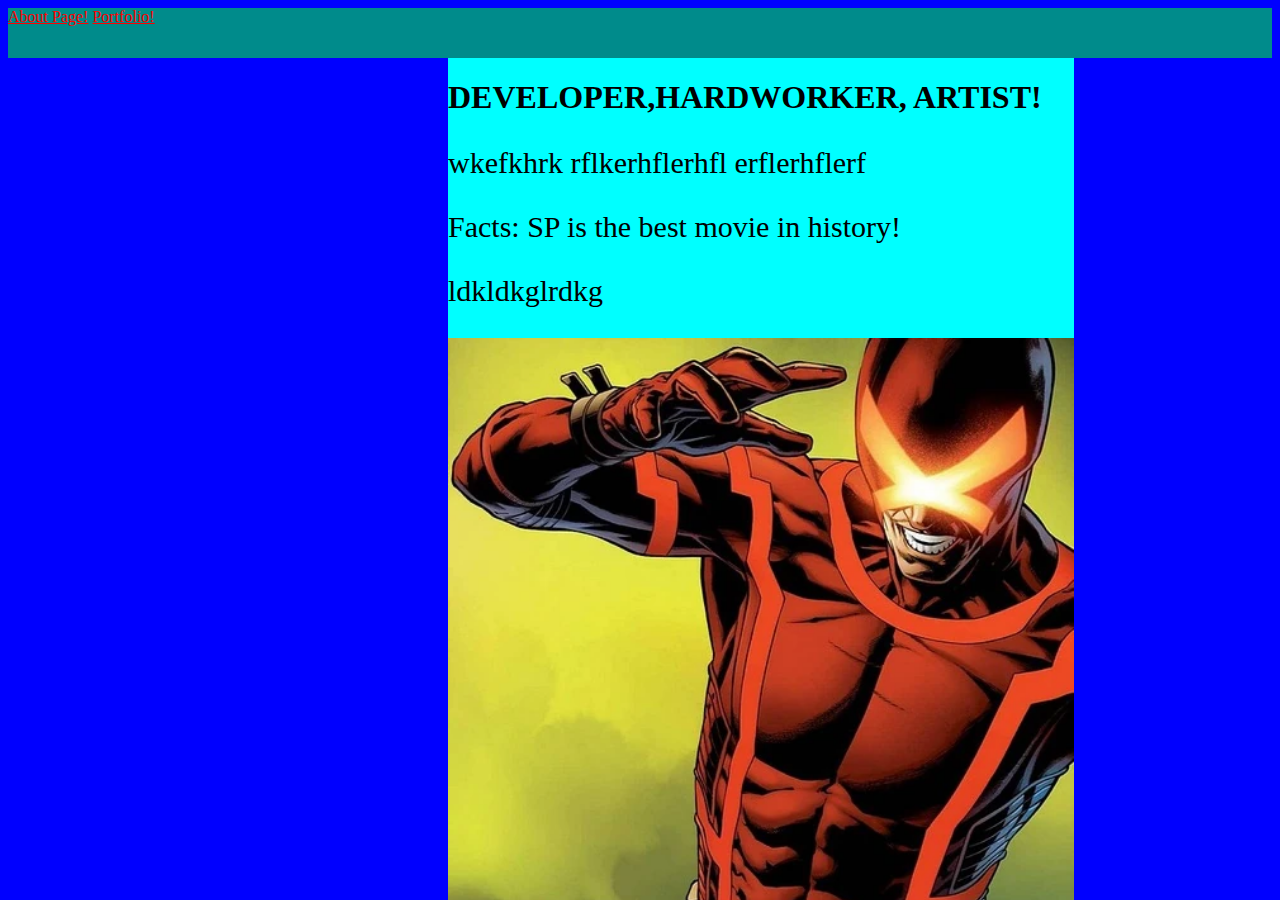
==== index.html @ 7b32eb10 "initial commit" ====
<html>
<head>
     
    <title> Home Page Twin! </title>

    <link rel="stylesheet" href="style.css">

</head>

<header>
<nav id="Nav">

    <link>

    <link>

    <a href="about.html" > About Page!</a>

    <a href="portfolio.html" > Portfolio!</a>


</nav>
</header>


<body>

    <section class="Cyclops">

        <h1> DEVELOPER,HARDWORKER, ARTIST!</h1>

        

        <p> wkefkhrk rflkerhflerhfl erflerhflerf</p>

        <p> Facts: SP is the best movie in history!</p>

        <p> ldkldkglrdkg</p>
        


        <img src="cyclops.webp" height="950px" weight="250px">

    </section>





</body>

<footer>





</footer>



</html>
---- style.css ----
body { background-color: blue;}

a { color:red;}

.Cyclops { background-color: aqua;


display:inline-block;

position: fixed;

left: 35%;}

p { font-size: 30px;

font-family: 'Satisfy', cursive;}


#Nav { background-color: darkcyan;

height:50px;}
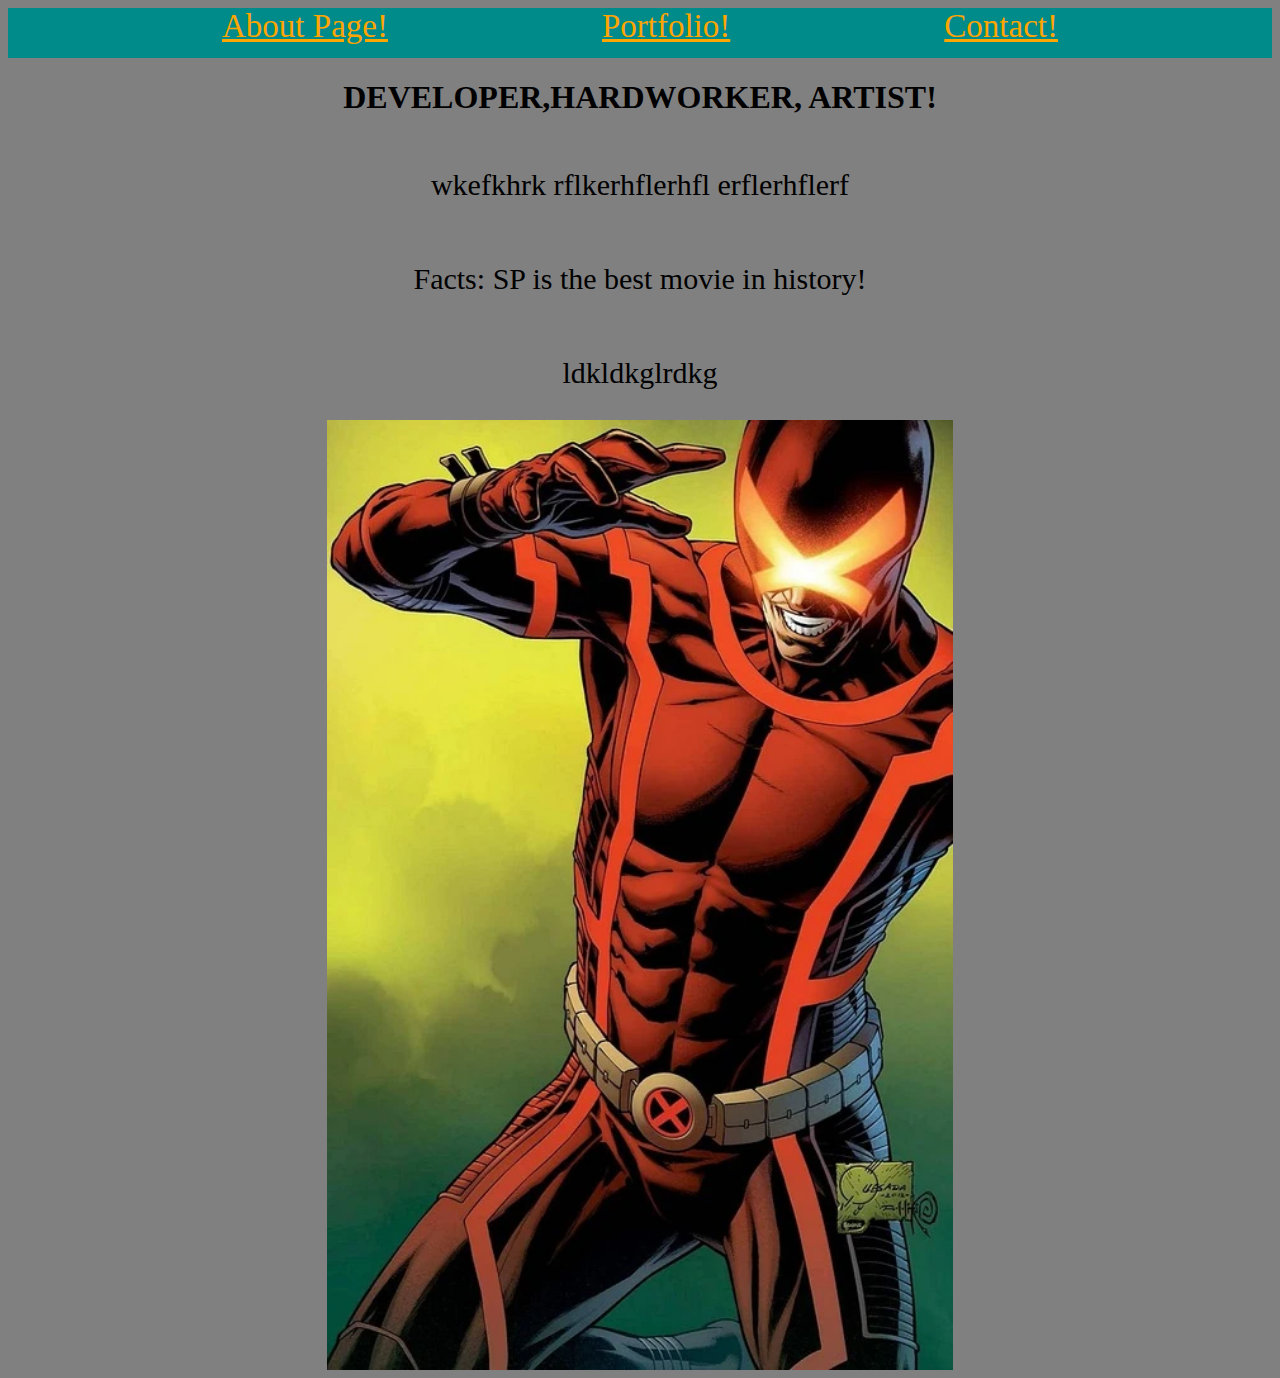
==== commit 0d6ff94c: "Contact Page" ====
--- a/index.html
+++ b/index.html
@@ -8,7 +8,7 @@
 </head>
 
 <header>
-<nav id="Nav">
+<nav >
 
     <link>
 
@@ -17,6 +17,8 @@
     <a href="about.html" > About Page!</a>
 
     <a href="portfolio.html" > Portfolio!</a>
+    
+    <a href="contact.html"> Contact!</a>
 
 
 </nav>
--- a/style.css
+++ b/style.css
@@ -1,21 +1,32 @@
-body { background-color: blue;}
+body { background-color: grey;}
 
-a { color:red;}
+a { color: orange; 
 
-.Cyclops { background-color: aqua;
+font-size:33px;}
+
+.Cyclops 
 
 
-display:inline-block;
 
-position: fixed;
 
-left: 35%;}
+{ display: flex;
+    flex-direction: column;
+    align-items: center;
+
+}
+
+   
+    
 
 p { font-size: 30px;
 
 font-family: 'Satisfy', cursive;}
 
 
-#Nav { background-color: darkcyan;
+nav { background-color: darkcyan;
 
-height:50px;}+height:50px;
+
+display: flex; 
+
+justify-content: space-evenly;}